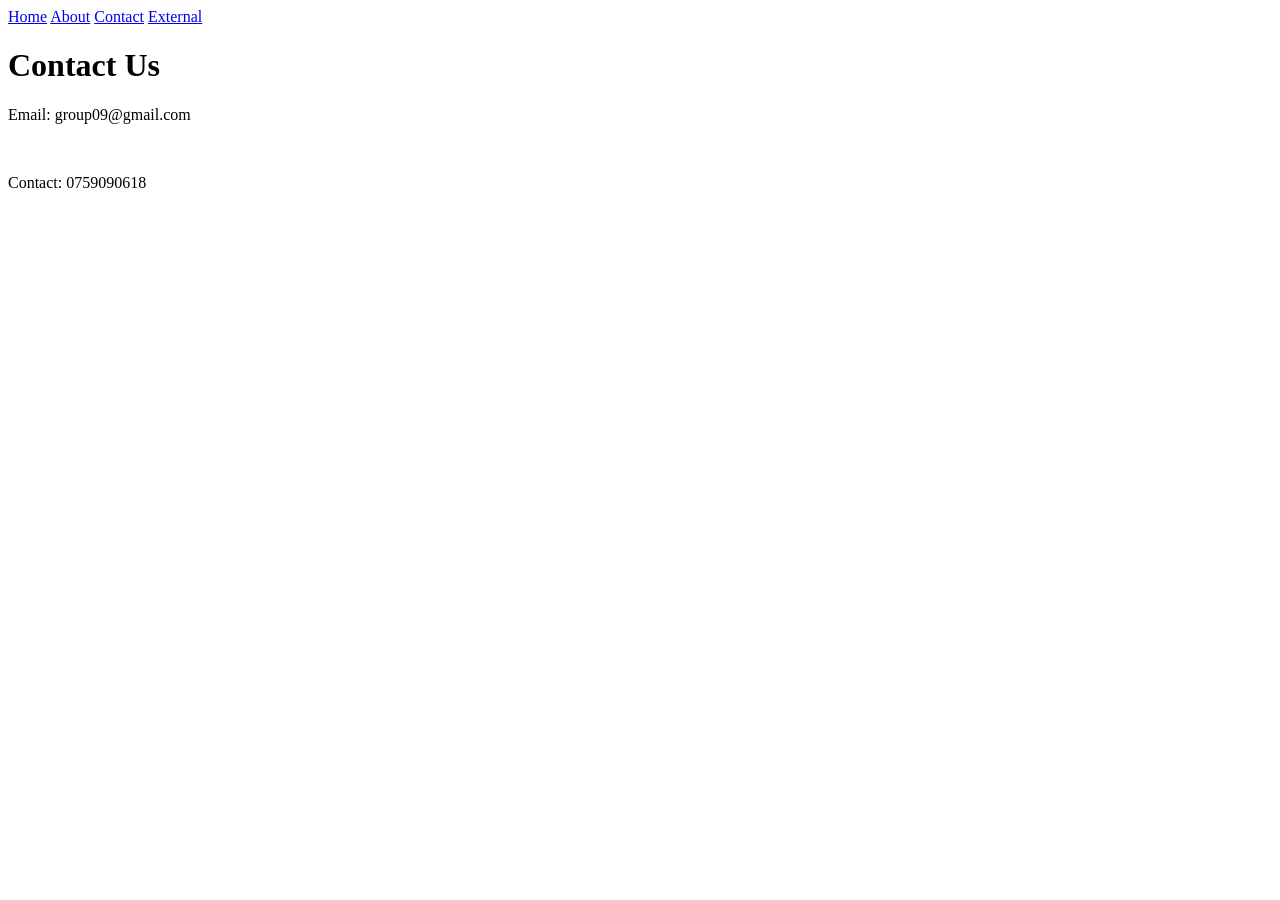
==== contact.html @ ae603787 "Add files via upload" ====
<!DOCTYPE html>
<html>
<head>
    <title>Contact</title>
    <meta charset="UTF-8">
</head>
<body>

<nav>
    <a href="index.html">Home</a> 
    <a href="about.html">About</a> 
    <a href="contact.html">Contact</a> 
    <a href="external.html">External</a>
</nav>

<h1>Contact Us</h1>
<p>Email: group09@gmail.com</p><br>
<p>Contact: 0759090618</p>

</body>
</html>
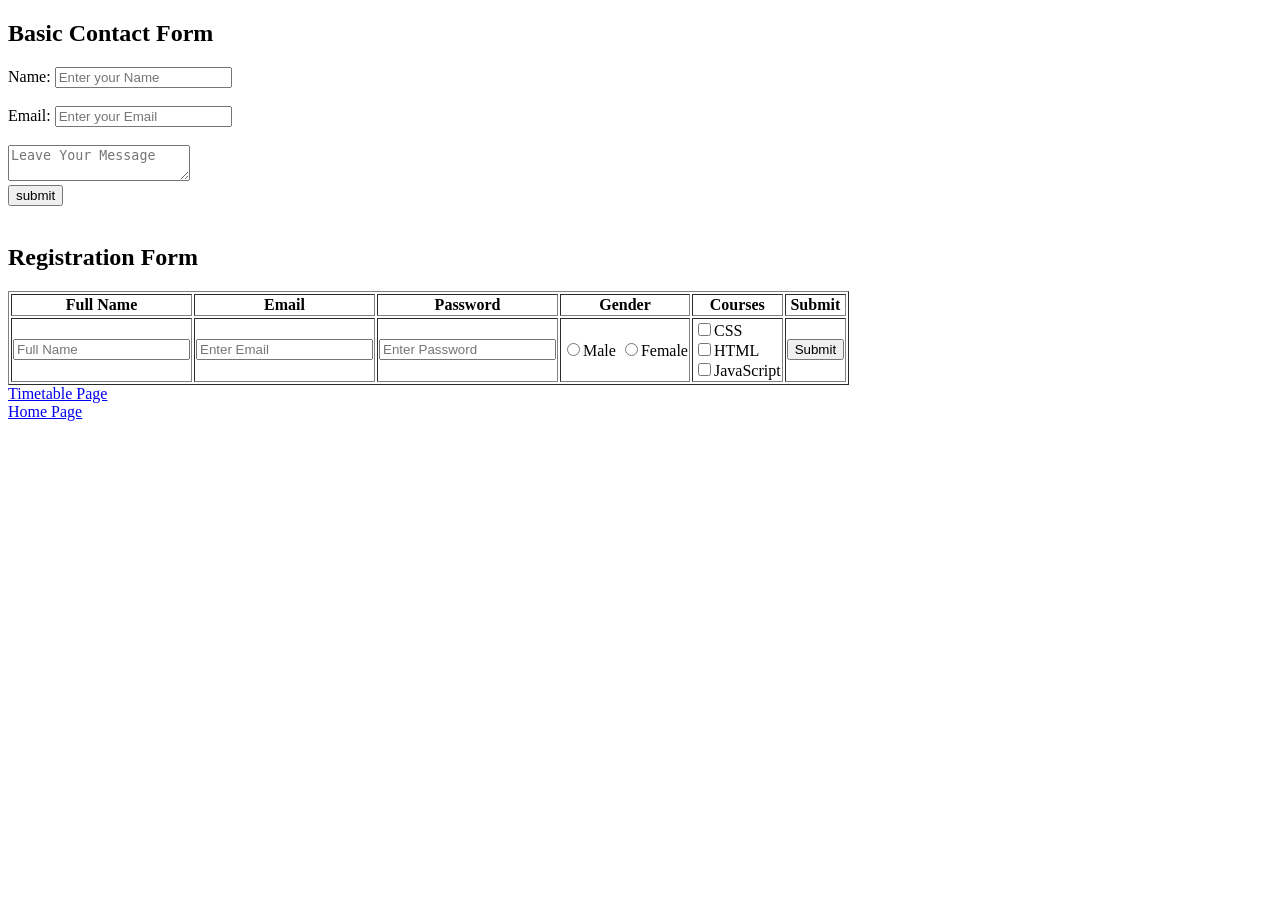
==== commit b502d024: "Add files via upload" ====
--- a/contact.html
+++ b/contact.html
@@ -1,21 +1,57 @@
 <!DOCTYPE html>
-<html>
+<html lang="en">
 <head>
-    <title>Contact</title>
     <meta charset="UTF-8">
+    <meta name="viewport" content="width=device-width, initial-scale=1.0">
+    <title>GROUP-09</title>
 </head>
 <body>
-
-<nav>
-    <a href="index.html">Home</a> 
-    <a href="about.html">About</a> 
-    <a href="contact.html">Contact</a> 
-    <a href="external.html">External</a>
-</nav>
-
-<h1>Contact Us</h1>
-<p>Email: group09@gmail.com</p><br>
-<p>Contact: 0759090618</p>
-
+    <!--Basic Contact Form-->
+    <h2>Basic Contact Form</h2>
+    <form action="" method="post">
+        <label for="">Name:</label>
+        <input type="text"  placeholder="Enter your Name" required>
+        <br><br>
+        <label for="">Email:</label>
+        <input type="email" placeholder="Enter your Email" required>
+        <br><br>
+        <textarea placeholder="Leave Your Message" required></textarea><br>
+        <input type="submit" value="submit">
+    </form>
+    <br>
+    <h2>Registration Form</h2>
+    <form action="" method="post">
+        <table border="1">
+            <tr>
+                <th>Full Name</th>
+                <th>Email</th>
+                <th>Password</th>
+                <th>Gender</th>
+                <th>Courses</th>
+                <th>Submit</th>
+            </tr>
+            <tr>
+                <td><input type="text" placeholder="Full Name" required></td>
+                <td><input type="email" placeholder="Enter Email" required></td>
+                <td><input type="password" placeholder="Enter Password" required></td>
+                <td>
+                    <input type="radio" name="gender" value="male">Male
+                    <input type="radio" name="gender" value="female">Female
+                </td>
+                <td>
+                    <input type="checkbox" name="a" value="CSS">CSS
+                    <br>
+                    <input type="checkbox" name="b" value="HTML">HTML
+                    <br>
+                    <input type="checkbox" name="c" value="JavaScript">JavaScript
+                </td>
+                <td><input type="submit" placeholder="submit"></td>
+            </tr>
+        </table>
+    </form>
+    <nav>
+        <a href="timetable.html">Timetable Page</a><br>
+        <a href="index.html">Home Page</a>
+    </nav>
 </body>
-</html>
+</html>
